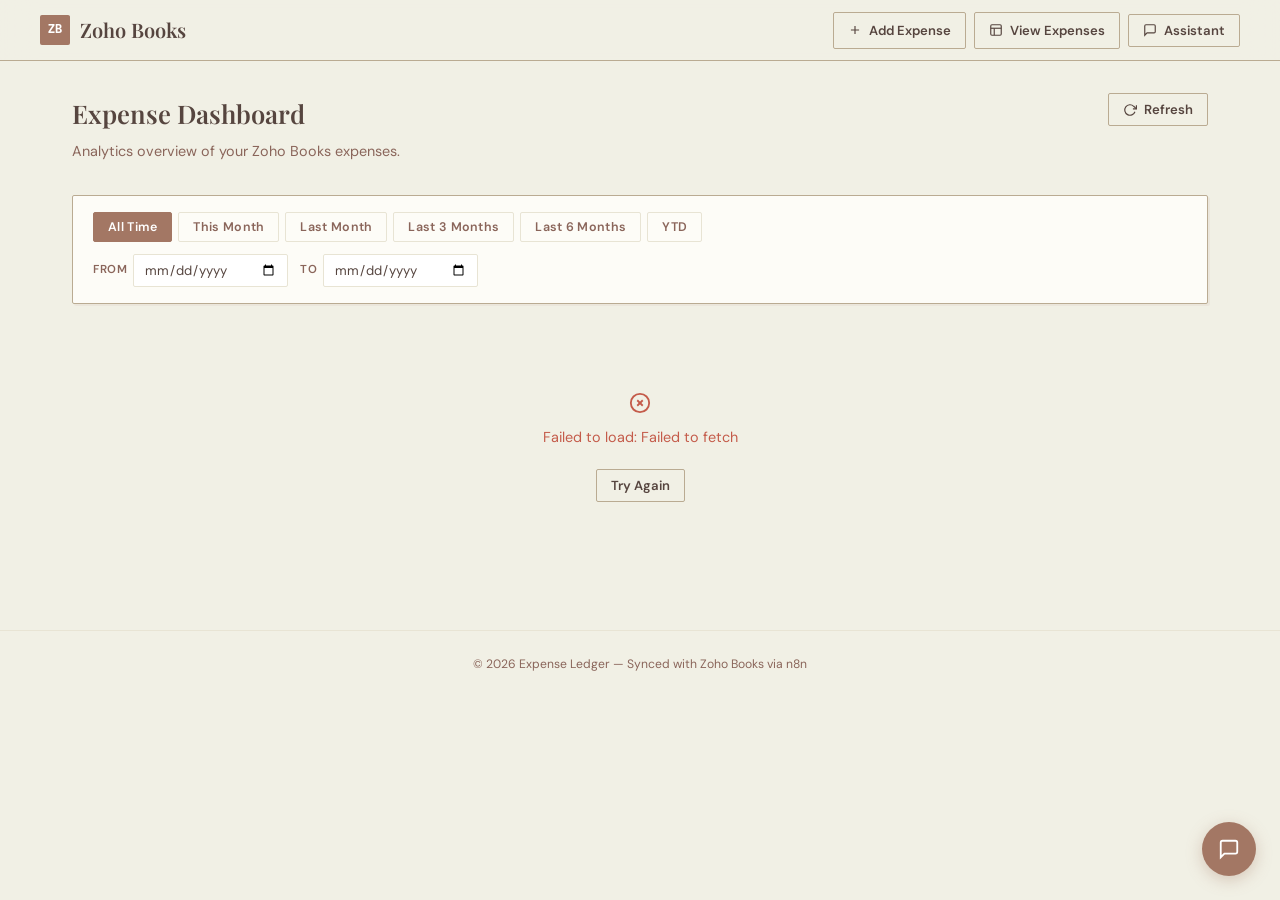
==== dashboard.html @ b3545085 "feat: implement interactive dashboard with expense analytics and custom date filtering" ====
<!DOCTYPE html>
<html lang="en">
<head>
    <meta charset="UTF-8">
    <meta name="viewport" content="width=device-width, initial-scale=1.0">
    <title>Zoho Books — Expense Dashboard</title>
    <meta name="description" content="Visual analytics dashboard for Zoho Books expenses — charts, trends, and category breakdowns.">
    <link rel="preconnect" href="https://fonts.googleapis.com">
    <link rel="preconnect" href="https://fonts.gstatic.com" crossorigin>
    <link href="https://fonts.googleapis.com/css2?family=DM+Sans:ital,opsz,wght@0,9..40,300..700;1,9..40,300..700&family=Playfair+Display:wght@400;500;600;700&display=swap" rel="stylesheet">
    <link rel="stylesheet" href="styles.css">
    <link rel="stylesheet" href="dashboard.css">
</head>
<body>

<!-- NAV -->
<nav class="nav">
    <div class="nav-inner" style="max-width:1200px;">
        <a href="index.html" class="nav-logo">
            <div class="nav-logo-icon">ZB</div>
            Zoho Books
        </a>
        <div class="nav-right">
            <a href="index.html" class="btn btn-outline btn-sm">
                <svg width="14" height="14" fill="none" stroke="currentColor" stroke-width="2" viewBox="0 0 24 24"><path d="M12 5v14M5 12h14"/></svg>
                Add Expense
            </a>
            <a href="expenses.html" class="btn btn-outline btn-sm">
                <svg width="14" height="14" fill="none" stroke="currentColor" stroke-width="2" viewBox="0 0 24 24"><rect x="3" y="3" width="18" height="18" rx="2" ry="2"/><line x1="3" y1="9" x2="21" y2="9"/><line x1="9" y1="21" x2="9" y2="9"/></svg>
                View Expenses
            </a>
            <button class="btn btn-outline btn-sm" onclick="toggleChat()">
                <svg width="14" height="14" fill="none" stroke="currentColor" stroke-width="2" viewBox="0 0 24 24"><path d="M21 15a2 2 0 01-2 2H7l-4 4V5a2 2 0 012-2h14a2 2 0 012 2z"/></svg>
                Assistant
            </button>
        </div>
    </div>
</nav>

<!-- MAIN -->
<main class="main-content main-wide">
    <div class="page-header" style="display:flex; justify-content:space-between; align-items:flex-start; flex-wrap:wrap; gap:1rem;">
        <div>
            <h1 class="page-title">Expense Dashboard</h1>
            <p class="page-desc">Analytics overview of your Zoho Books expenses.</p>
        </div>
        <div style="display:flex; gap:8px; align-items:center;">
            <button class="btn btn-outline btn-sm" id="dashRefreshBtn" onclick="loadDashboard()">
                <svg width="14" height="14" fill="none" stroke="currentColor" stroke-width="2" viewBox="0 0 24 24"><polyline points="23 4 23 10 17 10"/><path d="M20.49 15a9 9 0 11-2.12-9.36L23 10"/></svg>
                Refresh
            </button>
        </div>
    </div>

    <!-- Date Filter & Quick Presets -->
    <div class="dash-filter-bar" id="dashFilterBar">
        <div class="dash-filter-presets">
            <button class="dash-preset active" data-range="all" onclick="setPreset(this, 'all')">All Time</button>
            <button class="dash-preset" data-range="thisMonth" onclick="setPreset(this, 'thisMonth')">This Month</button>
            <button class="dash-preset" data-range="lastMonth" onclick="setPreset(this, 'lastMonth')">Last Month</button>
            <button class="dash-preset" data-range="last3" onclick="setPreset(this, 'last3')">Last 3 Months</button>
            <button class="dash-preset" data-range="last6" onclick="setPreset(this, 'last6')">Last 6 Months</button>
            <button class="dash-preset" data-range="ytd" onclick="setPreset(this, 'ytd')">YTD</button>
        </div>
        <div class="dash-filter-custom">
            <div class="filter-group">
                <label class="filter-label">From</label>
                <input type="date" id="dashFrom" class="filter-date" onchange="applyDashFilters()">
            </div>
            <div class="filter-group">
                <label class="filter-label">To</label>
                <input type="date" id="dashTo" class="filter-date" onchange="applyDashFilters()">
            </div>
        </div>
    </div>

    <!-- Loading State -->
    <div class="dash-loading" id="dashLoading">
        <svg width="28" height="28" fill="none" stroke="currentColor" stroke-width="2" viewBox="0 0 24 24" class="spin"><path d="M21 12a9 9 0 11-6.219-8.56"/></svg>
        <span>Loading expense data…</span>
    </div>

    <!-- Error State -->
    <div class="dash-error hidden" id="dashError">
        <svg width="22" height="22" fill="none" stroke="currentColor" stroke-width="2" viewBox="0 0 24 24"><circle cx="12" cy="12" r="10"/><line x1="15" y1="9" x2="9" y2="15"/><line x1="9" y1="9" x2="15" y2="15"/></svg>
        <span id="dashErrorMsg">Failed to load expense data.</span>
        <button class="btn btn-outline btn-sm" onclick="loadDashboard()" style="margin-top:8px;">Try Again</button>
    </div>

    <!-- Dashboard Content (hidden until data loads) -->
    <div class="dash-content hidden" id="dashContent">

        <!-- KPI Cards -->
        <div class="kpi-row" id="kpiRow">
            <div class="kpi-card">
                <div class="kpi-icon kpi-icon-total">
                    <svg width="20" height="20" fill="none" stroke="currentColor" stroke-width="2" viewBox="0 0 24 24"><path d="M12 1v22M5 8h14M5 16h14"/></svg>
                </div>
                <div class="kpi-body">
                    <div class="kpi-label">Total Spent</div>
                    <div class="kpi-value" id="kpiTotalSpent">—</div>
                </div>
            </div>
            <div class="kpi-card">
                <div class="kpi-icon kpi-icon-count">
                    <svg width="20" height="20" fill="none" stroke="currentColor" stroke-width="2" viewBox="0 0 24 24"><rect x="3" y="3" width="18" height="18" rx="2"/><line x1="3" y1="9" x2="21" y2="9"/><line x1="9" y1="21" x2="9" y2="9"/></svg>
                </div>
                <div class="kpi-body">
                    <div class="kpi-label">Transactions</div>
                    <div class="kpi-value" id="kpiCount">—</div>
                </div>
            </div>
            <div class="kpi-card">
                <div class="kpi-icon kpi-icon-avg">
                    <svg width="20" height="20" fill="none" stroke="currentColor" stroke-width="2" viewBox="0 0 24 24"><path d="M22 12h-4l-3 9L9 3l-3 9H2"/></svg>
                </div>
                <div class="kpi-body">
                    <div class="kpi-label">Avg / Transaction</div>
                    <div class="kpi-value" id="kpiAvg">—</div>
                </div>
            </div>
            <div class="kpi-card">
                <div class="kpi-icon kpi-icon-high">
                    <svg width="20" height="20" fill="none" stroke="currentColor" stroke-width="2" viewBox="0 0 24 24"><polyline points="23 6 13.5 15.5 8.5 10.5 1 18"/><polyline points="17 6 23 6 23 12"/></svg>
                </div>
                <div class="kpi-body">
                    <div class="kpi-label">Highest Single</div>
                    <div class="kpi-value" id="kpiHighest">—</div>
                </div>
            </div>
            <div class="kpi-card">
                <div class="kpi-icon kpi-icon-cat">
                    <svg width="20" height="20" fill="none" stroke="currentColor" stroke-width="2" viewBox="0 0 24 24"><circle cx="12" cy="12" r="10"/><path d="M12 2a10 10 0 0110 10"/></svg>
                </div>
                <div class="kpi-body">
                    <div class="kpi-label">Categories</div>
                    <div class="kpi-value" id="kpiCategories">—</div>
                </div>
            </div>
        </div>

        <!-- Chart Grid -->
        <div class="chart-grid">
            <!-- Category Pie Chart -->
            <div class="chart-card chart-card-pie" id="chartPieCard">
                <div class="chart-card-header">
                    <h2 class="chart-title">Spending by Category</h2>
                    <span class="chart-subtitle">Proportional split</span>
                </div>
                <div class="chart-body chart-body-pie">
                    <canvas id="chartPie" width="280" height="280"></canvas>
                    <div class="pie-legend" id="pieLegend"></div>
                </div>
            </div>

            <!-- Monthly Bar Chart -->
            <div class="chart-card chart-card-bar" id="chartBarCard">
                <div class="chart-card-header">
                    <h2 class="chart-title">Monthly Spending Trend</h2>
                    <span class="chart-subtitle">Aggregated by month</span>
                </div>
                <div class="chart-body">
                    <canvas id="chartBar"></canvas>
                </div>
            </div>

            <!-- Top 5 Categories -->
            <div class="chart-card chart-card-top5" id="chartTop5Card">
                <div class="chart-card-header">
                    <h2 class="chart-title">Top 5 Categories</h2>
                    <span class="chart-subtitle">Highest spenders</span>
                </div>
                <div class="chart-body">
                    <div class="top5-list" id="top5List"></div>
                </div>
            </div>

            <!-- Daily Spending Trend -->
            <div class="chart-card chart-card-daily" id="chartDailyCard">
                <div class="chart-card-header">
                    <h2 class="chart-title">Daily Spending</h2>
                    <span class="chart-subtitle">Day-by-day breakdown</span>
                </div>
                <div class="chart-body">
                    <canvas id="chartDaily"></canvas>
                </div>
            </div>

            <!-- Payment Method Breakdown -->
            <div class="chart-card chart-card-payment" id="chartPaymentCard">
                <div class="chart-card-header">
                    <h2 class="chart-title">Payment Methods</h2>
                    <span class="chart-subtitle">How you're paying</span>
                </div>
                <div class="chart-body chart-body-pie">
                    <canvas id="chartPayment" width="240" height="240"></canvas>
                    <div class="pie-legend" id="paymentLegend"></div>
                </div>
            </div>

            <!-- Recent Expenses -->
            <div class="chart-card chart-card-recent" id="chartRecentCard">
                <div class="chart-card-header">
                    <h2 class="chart-title">Recent Expenses</h2>
                    <span class="chart-subtitle">Latest transactions</span>
                </div>
                <div class="chart-body">
                    <div class="recent-list" id="recentList"></div>
                </div>
            </div>
        </div>

    </div>
</main>

<footer class="footer">
    &copy; 2026 Expense Ledger &mdash; Synced with Zoho Books via n8n
</footer>

<!-- CHAT TOGGLE -->
<button class="chat-toggle" id="chatToggle" onclick="toggleChat()" aria-label="Open AI Assistant">
    <svg id="chatIconOpen" width="22" height="22" fill="none" stroke="currentColor" stroke-width="2" viewBox="0 0 24 24"><path d="M21 15a2 2 0 01-2 2H7l-4 4V5a2 2 0 012-2h14a2 2 0 012 2z"/></svg>
    <svg id="chatIconClose" width="22" height="22" fill="none" stroke="currentColor" stroke-width="2" viewBox="0 0 24 24" style="display:none"><line x1="18" y1="6" x2="6" y2="18"/><line x1="6" y1="6" x2="18" y2="18"/></svg>
</button>

<!-- CHAT PANEL -->
<div class="chat-panel" id="chatPanel">
    <div class="chat-header">
        <div class="chat-header-avatar">
            <svg width="16" height="16" fill="none" stroke="currentColor" stroke-width="2" viewBox="0 0 24 24"><path d="M21 15a2 2 0 01-2 2H7l-4 4V5a2 2 0 012-2h14a2 2 0 012 2z"/></svg>
        </div>
        <div>
            <div class="chat-header-title">Financial Assistant</div>
            <div class="chat-header-status">Online</div>
        </div>
    </div>
    <div class="chat-messages" id="chatMessages">
        <div class="chat-msg bot">Hello! I'm your Zoho Books assistant. How can I help you today?</div>
    </div>
    <div class="chat-error" id="chatError"></div>
    <div class="chat-input-area">
        <textarea class="chat-input" id="chatInput" placeholder="Type a message..." rows="1"></textarea>
        <button class="chat-send" id="chatSend" onclick="sendChatMessage()" aria-label="Send">
            <svg width="15" height="15" fill="none" stroke="currentColor" stroke-width="2" viewBox="0 0 24 24"><line x1="22" y1="2" x2="11" y2="13"/><polygon points="22 2 15 22 11 13 2 9 22 2"/></svg>
        </button>
    </div>
</div>

<script src="config.js"></script>
<script src="chat.js"></script>
<script src="dashboard.js"></script>

</body>
</html>
---- styles.css ----
/* ===== DESIGN TOKENS: The Classic Ledger ===== */
:root {
    --background: #F1F0E5;
    --foreground: #56453F;
    --card: #FDFCF7;
    --popover: #FFFFFF;
    --primary: #A37764;
    --primary-hover: #8F6555;
    --primary-foreground: #FFFFFF;
    --muted: #E8E4D4;
    --muted-foreground: #8A655A;
    --border: #BAAB92;
    --ring: #A37764;
    --accent: #C4956E;
    --accent-light: #E8D5C4;
    --danger: #C45B4A;
    --success: #6A9A6E;
    --font-serif: 'Playfair Display', Georgia, serif;
    --font-sans: 'DM Sans', system-ui, sans-serif;
    --font-mono: 'Menlo', 'Consolas', monospace;
}

/* ===== RESET ===== */
*, *::before, *::after { box-sizing: border-box; margin: 0; padding: 0; }

body {
    font-family: var(--font-sans);
    background-color: var(--background);
    color: var(--foreground);
    line-height: 1.6;
    -webkit-font-smoothing: antialiased;
}

/* ===== SCROLLBAR ===== */
::-webkit-scrollbar { width: 6px; }
::-webkit-scrollbar-track { background: transparent; }
::-webkit-scrollbar-thumb { background: var(--border); border-radius: 3px; }

/* ===== NAV ===== */
.nav {
    position: sticky; top: 0; z-index: 100;
    background: rgba(241, 240, 229, 0.88);
    backdrop-filter: blur(16px);
    -webkit-backdrop-filter: blur(16px);
    border-bottom: 1px solid var(--border);
    padding: 0 2rem;
}
.nav-inner {
    max-width: 960px; margin: 0 auto;
    display: flex; align-items: center; justify-content: space-between; height: 60px;
}
.nav-logo {
    font-family: var(--font-serif); font-size: 1.25rem; font-weight: 600;
    color: var(--foreground); display: flex; align-items: center; gap: 10px; text-decoration: none;
}
.nav-logo-icon {
    width: 30px; height: 30px; background: var(--primary); border-radius: 2px;
    display: flex; align-items: center; justify-content: center;
    color: white; font-size: 0.75rem; font-weight: 700; font-family: var(--font-mono);
}
.nav-right { display: flex; align-items: center; gap: 8px; }

/* ===== BUTTONS ===== */
.btn {
    display: inline-flex; align-items: center; justify-content: center; gap: 7px;
    padding: 9px 18px; font-family: var(--font-sans); font-size: 0.85rem; font-weight: 600;
    border: none; border-radius: 2px; cursor: pointer; transition: all 0.2s ease; text-decoration: none;
}
.btn-primary { background: var(--primary); color: var(--primary-foreground); }
.btn-primary:hover { background: var(--primary-hover); }
.btn-outline { background: transparent; color: var(--foreground); border: 1px solid var(--border); }
.btn-outline:hover { background: var(--muted); }
.btn-danger-ghost { background: transparent; color: var(--danger); font-size: 0.78rem; padding: 4px 10px; }
.btn-danger-ghost:hover { background: #F8E0DC; }
.btn-sm { padding: 7px 14px; font-size: 0.82rem; }

/* ===== MAIN ===== */
.main-content { max-width: 960px; margin: 0 auto; padding: 2rem 2rem 4rem; }
.main-wide { max-width: 1200px; }
.page-header { margin-bottom: 2rem; }
.page-title {
    font-family: var(--font-serif); font-size: 1.6rem; font-weight: 600;
    color: var(--foreground); margin-bottom: 0.35rem;
}
.page-desc { font-size: 0.9rem; color: var(--muted-foreground); }

/* ===== FORM ===== */
.form-wrapper {
    background: var(--card); border: 1px solid var(--border); border-radius: 2px;
    padding: 1.75rem; box-shadow: 2px 2px 0px 0px rgba(163,119,100,0.08);
}
.expense-card {
    background: var(--popover); border: 1px solid var(--muted); border-radius: 2px;
    padding: 1.25rem; margin-bottom: 1rem; transition: border-color 0.2s ease;
}
.expense-card:hover { border-color: var(--border); }
.expense-header {
    display: flex; justify-content: space-between; align-items: center; margin-bottom: 0.85rem;
}
.expense-entry-label {
    font-size: 0.72rem; font-weight: 600; letter-spacing: 0.8px;
    text-transform: uppercase; color: var(--primary);
}
.expense-grid {
    display: grid; grid-template-columns: repeat(auto-fit, minmax(200px, 1fr)); gap: 0.85rem;
}
.form-group { display: flex; flex-direction: column; }
.form-group label {
    font-size: 0.76rem; font-weight: 600; color: var(--muted-foreground); margin-bottom: 5px;
}

input, select, textarea {
    font-family: var(--font-sans); padding: 9px 11px; border: 1px solid var(--muted);
    border-radius: 2px; font-size: 0.86rem; color: var(--foreground);
    background: var(--popover); transition: border-color 0.2s, box-shadow 0.2s; outline: none;
}
input:focus, select:focus, textarea:focus {
    border-color: var(--ring); box-shadow: 0 0 0 3px rgba(163, 119, 100, 0.12);
}
input[type="number"] { font-family: var(--font-mono); }
optgroup { font-weight: bold; color: var(--foreground); font-style: normal; background: var(--card); }
.hidden { display: none !important; }

.form-total-bar {
    display: flex; align-items: center; justify-content: space-between;
    margin-top: 1rem; padding: 12px 16px;
    background: linear-gradient(135deg, var(--muted), var(--accent-light));
    border-radius: 2px; border: 1px solid var(--border);
}
.form-total-label {
    font-size: 0.78rem; font-weight: 600; text-transform: uppercase;
    letter-spacing: 0.8px; color: var(--muted-foreground);
}
.form-total-value {
    font-family: var(--font-mono); font-size: 1.25rem; font-weight: 700;
    color: var(--foreground);
}

.form-actions {
    display: flex; align-items: center; justify-content: space-between;
    margin-top: 1.25rem; padding-top: 1.25rem; border-top: 1px solid var(--muted);
}

.message {
    margin-top: 1rem; padding: 10px 14px; border-radius: 2px;
    text-align: center; font-weight: 500; font-size: 0.86rem; display: none;
}
.success { background-color: #e0f0e1; color: var(--success); border: 1px solid #a3cfa6; }
.error { background-color: #F8E0DC; color: var(--danger); border: 1px solid #E0A09A; }

/* ===== CHAT TOGGLE ===== */
.chat-toggle {
    position: fixed; bottom: 24px; right: 24px;
    width: 54px; height: 54px; background: var(--primary); color: white;
    border: none; border-radius: 50%; cursor: pointer; z-index: 999;
    display: flex; align-items: center; justify-content: center;
    box-shadow: 0 4px 16px rgba(163,119,100, 0.35);
    transition: transform 0.25s ease, box-shadow 0.25s ease;
}
.chat-toggle:hover {
    transform: scale(1.08); box-shadow: 0 6px 24px rgba(163,119,100, 0.45);
}

/* ===== CHAT PANEL ===== */
.chat-panel {
    position: fixed; bottom: 92px; right: 24px;
    width: 380px; height: 500px;
    background: var(--card); border: 1px solid var(--border); border-radius: 4px;
    box-shadow: 0 12px 40px rgba(86, 69, 63, 0.18);
    z-index: 998; display: flex; flex-direction: column;
    opacity: 0; transform: translateY(12px) scale(0.96);
    pointer-events: none; transition: opacity 0.3s ease, transform 0.3s ease;
}
.chat-panel.visible {
    opacity: 1; transform: translateY(0) scale(1); pointer-events: all;
}
.chat-header {
    padding: 14px 18px; border-bottom: 1px solid var(--muted);
    display: flex; align-items: center; gap: 10px; flex-shrink: 0;
}
.chat-header-avatar {
    width: 34px; height: 34px; background: var(--primary); border-radius: 50%;
    display: flex; align-items: center; justify-content: center;
    color: white; font-size: 0.75rem; font-weight: 700;
}
.chat-header-title { font-family: var(--font-serif); font-size: 0.95rem; font-weight: 600; }
.chat-header-status {
    font-size: 0.7rem; color: var(--success);
    display: flex; align-items: center; gap: 4px;
}
.chat-header-status::before {
    content: ""; width: 6px; height: 6px; background: var(--success); border-radius: 50%;
}

.chat-messages {
    flex: 1; overflow-y: auto; padding: 14px 18px;
    display: flex; flex-direction: column; gap: 10px;
}
.chat-msg {
    max-width: 85%; padding: 9px 13px; font-size: 0.84rem; line-height: 1.5;
    animation: fadeInMsg 0.3s ease; word-wrap: break-word;
}
.chat-msg.bot {
    align-self: flex-start; background: var(--muted); color: var(--foreground);
    border-radius: 2px 12px 12px 12px;
}
.chat-msg.user {
    align-self: flex-end; background: var(--primary); color: var(--primary-foreground);
    border-radius: 12px 2px 12px 12px;
}
.chat-msg.typing {
    align-self: flex-start; background: var(--muted); padding: 12px 18px;
    border-radius: 2px 12px 12px 12px;
}
.typing-dots { display: flex; gap: 4px; }
.typing-dots span {
    width: 5px; height: 5px; background: var(--muted-foreground);
    border-radius: 50%; animation: typingBounce 1.4s infinite;
}
.typing-dots span:nth-child(2) { animation-delay: 0.15s; }
.typing-dots span:nth-child(3) { animation-delay: 0.3s; }

.chat-input-area {
    padding: 10px 14px; border-top: 1px solid var(--muted);
    display: flex; gap: 8px; align-items: flex-end; flex-shrink: 0;
}
.chat-input {
    flex: 1; padding: 9px 12px; border: 1px solid var(--muted); border-radius: 2px;
    font-family: var(--font-sans); font-size: 0.84rem; resize: none;
    min-height: 38px; max-height: 90px; background: var(--popover);
}
.chat-send {
    width: 38px; height: 38px; background: var(--primary); color: white;
    border: none; border-radius: 2px; cursor: pointer;
    display: flex; align-items: center; justify-content: center;
    transition: background 0.2s; flex-shrink: 0;
}
.chat-send:hover { background: var(--primary-hover); }
.chat-send:disabled { opacity: 0.5; cursor: not-allowed; }

.chat-error {
    font-size: 0.72rem; color: var(--danger); padding: 4px 18px 8px; display: none;
}

/* ===== SUMMARY CARDS ===== */
.summary-row {
    display: grid; grid-template-columns: repeat(3, 1fr); gap: 1rem; margin-bottom: 1.5rem;
}
.summary-card {
    background: var(--card); border: 1px solid var(--border); border-radius: 2px; padding: 1.1rem 1.25rem;
}
.summary-label { font-size: 0.72rem; font-weight: 600; text-transform: uppercase; letter-spacing: 0.5px; color: var(--muted-foreground); margin-bottom: 4px; }
.summary-value { font-family: var(--font-mono); font-size: 1.2rem; font-weight: 700; color: var(--foreground); }

/* ===== SEARCH ===== */
.table-search {
    width: 220px; padding: 7px 12px; font-size: 0.82rem;
}

/* ===== FILTER BAR ===== */
.filter-bar {
    display: flex; align-items: center; gap: 12px; flex-wrap: wrap;
    margin-bottom: 1.25rem; padding: 12px 16px;
    background: var(--card); border: 1px solid var(--border); border-radius: 2px;
}
.filter-group { display: flex; align-items: center; gap: 6px; }
.filter-label {
    font-size: 0.72rem; font-weight: 600; text-transform: uppercase;
    letter-spacing: 0.5px; color: var(--muted-foreground);
}
.filter-date {
    padding: 6px 10px; font-size: 0.82rem; width: 155px;
}
.filter-info {
    font-size: 0.78rem; color: var(--primary); font-weight: 500; margin-left: auto;
}

/* ===== SUMMARY HIGHLIGHT ===== */
.summary-card-highlight {
    border-color: var(--primary); border-width: 2px;
    background: linear-gradient(135deg, var(--card), var(--accent-light));
}

/* ===== TABLE ===== */
.table-wrapper {
    background: var(--card); border: 1px solid var(--border); border-radius: 2px;
    box-shadow: 2px 2px 0px 0px rgba(163,119,100,0.08); overflow-x: auto;
}
.expense-table {
    width: 100%; border-collapse: collapse; font-size: 0.84rem;
    table-layout: auto;
}
.expense-table thead {
    background: var(--muted); border-bottom: 1px solid var(--border);
}
.expense-table th {
    padding: 10px 14px; text-align: left; font-size: 0.72rem; font-weight: 600;
    text-transform: uppercase; letter-spacing: 0.5px; color: var(--muted-foreground);
    white-space: nowrap; user-select: none;
}
.th-sortable { cursor: pointer; }
.th-sortable:hover { color: var(--foreground); }
.th-right { text-align: right; padding-right: 20px !important; }
.sort-icon { font-size: 0.7rem; opacity: 0.6; }
.expense-table td {
    padding: 10px 14px; border-bottom: 1px solid var(--muted); color: var(--foreground);
    vertical-align: middle;
}
.expense-table tbody tr { transition: background 0.15s ease; }
.expense-table tbody tr:hover { background: rgba(163,119,100,0.04); }
.expense-table tbody tr:last-child td { border-bottom: none; }
.td-date { white-space: nowrap; font-family: var(--font-mono); font-size: 0.8rem; }
.td-desc { max-width: 200px; overflow: hidden; text-overflow: ellipsis; white-space: nowrap; }
.td-ref { font-family: var(--font-mono); font-size: 0.78rem; color: var(--muted-foreground); }
.td-amount { text-align: right; font-family: var(--font-mono); font-weight: 600; white-space: nowrap; padding-right: 20px !important; }
.td-subcat { font-weight: 500; white-space: nowrap; }
.td-notes { max-width: 220px; overflow: hidden; text-overflow: ellipsis; white-space: nowrap; color: var(--muted-foreground); font-size: 0.82rem; }

/* Category gradient badges */
.cat-badge {
    display: inline-block; padding: 3px 10px; font-size: 0.7rem; font-weight: 600;
    border-radius: 2px; white-space: nowrap; letter-spacing: 0.2px;
}
.cat-g1  { background: linear-gradient(135deg, #F3E7E0, #E8CFC4); color: #7A4F3F; }
.cat-g2  { background: linear-gradient(135deg, #DDE8D0, #C5D9B2); color: #3D5A2A; }
.cat-g3  { background: linear-gradient(135deg, #D4E4EE, #B5D1E4); color: #2B5A76; }
.cat-g4  { background: linear-gradient(135deg, #F5E6CC, #EBD3A8); color: #7A5C2E; }
.cat-g5  { background: linear-gradient(135deg, #E8D6E8, #D4B8D4); color: #6B3F6B; }
.cat-g6  { background: linear-gradient(135deg, #D0E8E4, #B2D9D2); color: #2A5A50; }
.cat-g7  { background: linear-gradient(135deg, #F5D5D5, #E8B8B8); color: #7A3333; }
.cat-g8  { background: linear-gradient(135deg, #E0E0D0, #CCC9B0); color: #5A5A3D; }
.cat-g9  { background: linear-gradient(135deg, #D6E0F0, #B8CCE4); color: #334466; }
.cat-g10 { background: linear-gradient(135deg, #F0E0D0, #E4CCB0); color: #6B4D2E; }

/* Loading / error / empty states */
.table-loading, .table-error, .table-empty {
    display: flex; flex-direction: column; align-items: center; justify-content: center;
    padding: 3rem 2rem; gap: 10px; color: var(--muted-foreground); font-size: 0.88rem;
}
.table-error { color: var(--danger); }

.table-footer {
    padding: 10px 14px; font-size: 0.75rem; color: var(--muted-foreground);
    border-top: 1px solid var(--muted); display: flex; align-items: center; gap: 8px;
}
.td-paid-via { font-size: 0.8rem; color: var(--muted-foreground); }

/* ===== FOOTER ===== */
.footer {
    padding: 1.5rem 2rem; text-align: center; font-size: 0.76rem;
    color: var(--muted-foreground); border-top: 1px solid var(--muted);
}

/* ===== ANIMATIONS ===== */
@keyframes fadeInMsg {
    from { opacity: 0; transform: translateY(5px); }
    to { opacity: 1; transform: translateY(0); }
}
@keyframes typingBounce {
    0%, 80%, 100% { transform: translateY(0); }
    40% { transform: translateY(-4px); }
}
@keyframes spin {
    from { transform: rotate(0deg); } to { transform: rotate(360deg); }
}
.spin { animation: spin 1s linear infinite; }

/* ===== RESPONSIVE ===== */
@media (max-width: 640px) {
    .main-content { padding: 1.25rem 1rem 3rem; }
    .nav { padding: 0 1rem; }
    .form-wrapper { padding: 1rem; }
    .chat-panel { width: calc(100% - 32px); right: 16px; bottom: 88px; }
    .summary-row { grid-template-columns: 1fr; }
    .table-wrapper { overflow-x: auto; }
    .expense-table { min-width: 700px; }
    .table-search { width: 100%; }
}
---- dashboard.css ----
/* ===== DASHBOARD — Expense Analytics ===== */

/* ---- Filter Bar ---- */
.dash-filter-bar {
    display: flex; flex-direction: column; gap: 12px;
    margin-bottom: 1.5rem; padding: 16px 20px;
    background: var(--card); border: 1px solid var(--border); border-radius: 2px;
    box-shadow: 2px 2px 0px 0px rgba(163,119,100,0.08);
}
.dash-filter-presets {
    display: flex; gap: 6px; flex-wrap: wrap;
}
.dash-preset {
    padding: 6px 14px; font-family: var(--font-sans); font-size: 0.78rem; font-weight: 600;
    background: transparent; color: var(--muted-foreground); border: 1px solid var(--muted);
    border-radius: 2px; cursor: pointer; transition: all 0.2s ease;
    letter-spacing: 0.3px;
}
.dash-preset:hover {
    background: var(--muted); color: var(--foreground); border-color: var(--border);
}
.dash-preset.active {
    background: var(--primary); color: var(--primary-foreground); border-color: var(--primary);
}
.dash-filter-custom {
    display: flex; gap: 12px; align-items: center; flex-wrap: wrap;
}

/* ---- Loading & Error ---- */
.dash-loading, .dash-error {
    display: flex; flex-direction: column; align-items: center; justify-content: center;
    padding: 4rem 2rem; gap: 12px; color: var(--muted-foreground); font-size: 0.9rem;
}
.dash-error { color: var(--danger); }

/* ---- KPI Cards ---- */
.kpi-row {
    display: grid; grid-template-columns: repeat(5, 1fr); gap: 1rem;
    margin-bottom: 1.5rem;
}
.kpi-card {
    background: var(--card); border: 1px solid var(--border); border-radius: 2px;
    padding: 1.1rem 1.25rem;
    display: flex; align-items: flex-start; gap: 14px;
    box-shadow: 2px 2px 0px 0px rgba(163,119,100,0.06);
    transition: transform 0.2s ease, box-shadow 0.2s ease;
    animation: kpiSlideIn 0.5s ease backwards;
}
.kpi-card:nth-child(1) { animation-delay: 0.05s; }
.kpi-card:nth-child(2) { animation-delay: 0.1s; }
.kpi-card:nth-child(3) { animation-delay: 0.15s; }
.kpi-card:nth-child(4) { animation-delay: 0.2s; }
.kpi-card:nth-child(5) { animation-delay: 0.25s; }
.kpi-card:hover {
    transform: translateY(-2px);
    box-shadow: 2px 4px 12px rgba(163,119,100,0.12);
}
.kpi-icon {
    width: 40px; height: 40px; border-radius: 2px;
    display: flex; align-items: center; justify-content: center; flex-shrink: 0;
}
.kpi-icon-total  { background: linear-gradient(135deg, #F3E7E0, #E8CFC4); color: #7A4F3F; }
.kpi-icon-count  { background: linear-gradient(135deg, #D4E4EE, #B5D1E4); color: #2B5A76; }
.kpi-icon-avg    { background: linear-gradient(135deg, #DDE8D0, #C5D9B2); color: #3D5A2A; }
.kpi-icon-high   { background: linear-gradient(135deg, #F5D5D5, #E8B8B8); color: #7A3333; }
.kpi-icon-cat    { background: linear-gradient(135deg, #E8D6E8, #D4B8D4); color: #6B3F6B; }
.kpi-body { flex: 1; min-width: 0; }
.kpi-label {
    font-size: 0.7rem; font-weight: 600; text-transform: uppercase;
    letter-spacing: 0.6px; color: var(--muted-foreground); margin-bottom: 4px;
}
.kpi-value {
    font-family: var(--font-mono); font-size: 1.15rem; font-weight: 700;
    color: var(--foreground); white-space: nowrap; overflow: hidden; text-overflow: ellipsis;
}

@keyframes kpiSlideIn {
    from { opacity: 0; transform: translateY(12px); }
    to   { opacity: 1; transform: translateY(0); }
}

/* ---- Chart Grid ---- */
.chart-grid {
    display: grid;
    grid-template-columns: 1fr 1fr;
    gap: 1.25rem;
}
.chart-card {
    background: var(--card); border: 1px solid var(--border); border-radius: 2px;
    box-shadow: 2px 2px 0px 0px rgba(163,119,100,0.06);
    overflow: hidden;
    animation: chartFadeIn 0.5s ease backwards;
}
.chart-card:nth-child(1) { animation-delay: 0.1s; }
.chart-card:nth-child(2) { animation-delay: 0.15s; }
.chart-card:nth-child(3) { animation-delay: 0.2s; }
.chart-card:nth-child(4) { animation-delay: 0.25s; }
.chart-card:nth-child(5) { animation-delay: 0.3s; }
.chart-card:nth-child(6) { animation-delay: 0.35s; }

@keyframes chartFadeIn {
    from { opacity: 0; transform: translateY(16px); }
    to   { opacity: 1; transform: translateY(0); }
}
.chart-card-header {
    padding: 16px 20px 0;
}
.chart-title {
    font-family: var(--font-serif); font-size: 1rem; font-weight: 600;
    color: var(--foreground); margin-bottom: 2px;
}
.chart-subtitle {
    font-size: 0.72rem; color: var(--muted-foreground); font-weight: 500;
}
.chart-body {
    padding: 16px 20px 20px;
}
.chart-body canvas {
    width: 100% !important;
    display: block;
}
.chart-body-pie {
    display: flex; align-items: center; gap: 20px;
    flex-wrap: wrap; justify-content: center;
}
.chart-body-pie canvas {
    width: auto !important;
    flex-shrink: 0;
}

/* ---- Pie Legend ---- */
.pie-legend {
    display: flex; flex-direction: column; gap: 6px;
    flex: 1; min-width: 140px;
}
.pie-legend-item {
    display: flex; align-items: center; gap: 8px; font-size: 0.78rem;
    color: var(--foreground);
}
.pie-legend-dot {
    width: 10px; height: 10px; border-radius: 1px; flex-shrink: 0;
}
.pie-legend-label {
    flex: 1; white-space: nowrap; overflow: hidden; text-overflow: ellipsis;
    font-weight: 500;
}
.pie-legend-value {
    font-family: var(--font-mono); font-weight: 600; font-size: 0.76rem;
    color: var(--muted-foreground); white-space: nowrap;
}

/* ---- Top 5 Horizontal Bars ---- */
.top5-list {
    display: flex; flex-direction: column; gap: 14px;
}
.top5-item {
    display: flex; flex-direction: column; gap: 5px;
}
.top5-header {
    display: flex; justify-content: space-between; align-items: baseline;
    font-size: 0.82rem;
}
.top5-name {
    font-weight: 600; color: var(--foreground);
    white-space: nowrap; overflow: hidden; text-overflow: ellipsis; max-width: 60%;
}
.top5-amount {
    font-family: var(--font-mono); font-weight: 600; font-size: 0.8rem;
    color: var(--muted-foreground);
}
.top5-bar-track {
    width: 100%; height: 8px; background: var(--muted); border-radius: 1px;
    overflow: hidden;
}
.top5-bar-fill {
    height: 100%; border-radius: 1px;
    transition: width 0.8s cubic-bezier(0.25, 0.46, 0.45, 0.94);
}

/* Top 5 bar colors */
.top5-item:nth-child(1) .top5-bar-fill { background: linear-gradient(90deg, #A37764, #C4956E); }
.top5-item:nth-child(2) .top5-bar-fill { background: linear-gradient(90deg, #6A9A6E, #8FBF8A); }
.top5-item:nth-child(3) .top5-bar-fill { background: linear-gradient(90deg, #2B5A76, #5A9ABF); }
.top5-item:nth-child(4) .top5-bar-fill { background: linear-gradient(90deg, #7A5C2E, #BFA162); }
.top5-item:nth-child(5) .top5-bar-fill { background: linear-gradient(90deg, #6B3F6B, #A673A6); }

/* ---- Recent Expenses List ---- */
.recent-list {
    display: flex; flex-direction: column; gap: 0;
}
.recent-item {
    display: flex; align-items: center; gap: 12px;
    padding: 10px 0; border-bottom: 1px solid var(--muted);
    transition: background 0.15s ease;
}
.recent-item:last-child { border-bottom: none; }
.recent-item:hover { background: rgba(163,119,100,0.03); margin: 0 -20px; padding: 10px 20px; }
.recent-dot {
    width: 8px; height: 8px; border-radius: 50%; flex-shrink: 0;
}
.recent-info { flex: 1; min-width: 0; }
.recent-cat {
    font-size: 0.82rem; font-weight: 600; color: var(--foreground);
    white-space: nowrap; overflow: hidden; text-overflow: ellipsis;
}
.recent-date {
    font-size: 0.7rem; color: var(--muted-foreground); font-family: var(--font-mono);
}
.recent-amount {
    font-family: var(--font-mono); font-weight: 700; font-size: 0.85rem;
    color: var(--foreground); white-space: nowrap;
}

/* ---- Tooltip ---- */
.dash-tooltip {
    position: fixed; z-index: 9999;
    background: var(--foreground); color: var(--card);
    padding: 6px 12px; border-radius: 2px;
    font-family: var(--font-sans); font-size: 0.76rem; font-weight: 600;
    pointer-events: none;
    opacity: 0; transition: opacity 0.15s ease;
    box-shadow: 0 4px 12px rgba(0,0,0,0.2);
    white-space: nowrap;
}
.dash-tooltip.visible { opacity: 1; }

/* ---- Responsive ---- */
@media (max-width: 1100px) {
    .kpi-row { grid-template-columns: repeat(3, 1fr); }
}
@media (max-width: 860px) {
    .chart-grid { grid-template-columns: 1fr; }
    .kpi-row { grid-template-columns: repeat(2, 1fr); }
}
@media (max-width: 640px) {
    .kpi-row { grid-template-columns: 1fr; }
    .dash-filter-presets { gap: 4px; }
    .dash-preset { padding: 5px 10px; font-size: 0.72rem; }
    .chart-body-pie { flex-direction: column; }
    .chart-body-pie canvas { width: 220px !important; height: 220px !important; }
    .kpi-value { font-size: 1rem; }
}
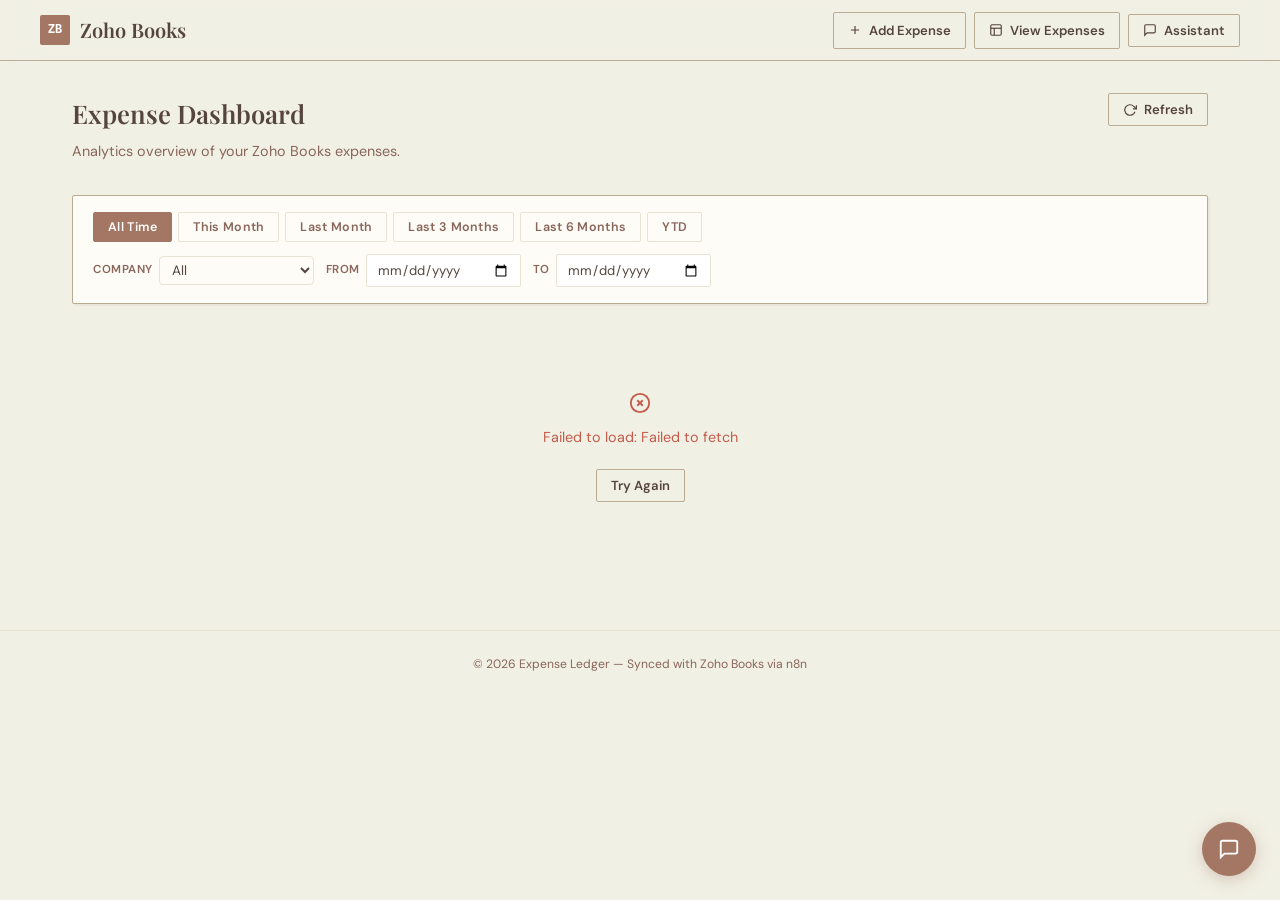
==== commit 861e9ea9: "feat: add company tracking support and implement categorized expense groupings with a new company br" ====
--- a/dashboard.html
+++ b/dashboard.html
@@ -64,6 +64,17 @@
         </div>
         <div class="dash-filter-custom">
             <div class="filter-group">
+                <label class="filter-label">Company</label>
+                <select id="dashCompany" class="filter-date" onchange="applyDashFilters()" style="padding: 4px 8px; border: 1px solid #E8E4D4; border-radius: 4px; font-family: inherit; font-size: 0.85rem; color: #56453F; background: #FDFCF7;">
+                    <option value="">All</option>
+                    <option value="ECBC">ECBC</option>
+                    <option value="2024">2024</option>
+                    <option value="MINING">MINING</option>
+                    <option value="LAYOUT">LAYOUT</option>
+                    <option value="ATC">ATC</option>
+                </select>
+            </div>
+            <div class="filter-group">
                 <label class="filter-label">From</label>
                 <input type="date" id="dashFrom" class="filter-date" onchange="applyDashFilters()">
             </div>
@@ -206,6 +217,17 @@
                 </div>
                 <div class="chart-body">
                     <div class="recent-list" id="recentList"></div>
+                </div>
+            </div>
+
+            <!-- Company Spend Breakdown -->
+            <div class="chart-card chart-card-company" id="chartCompanyCard" style="grid-column: 1 / -1;">
+                <div class="chart-card-header">
+                    <h2 class="chart-title">Company Breakdown</h2>
+                    <span class="chart-subtitle">Expenses per company</span>
+                </div>
+                <div class="chart-body">
+                    <canvas id="chartCompany"></canvas>
                 </div>
             </div>
         </div>
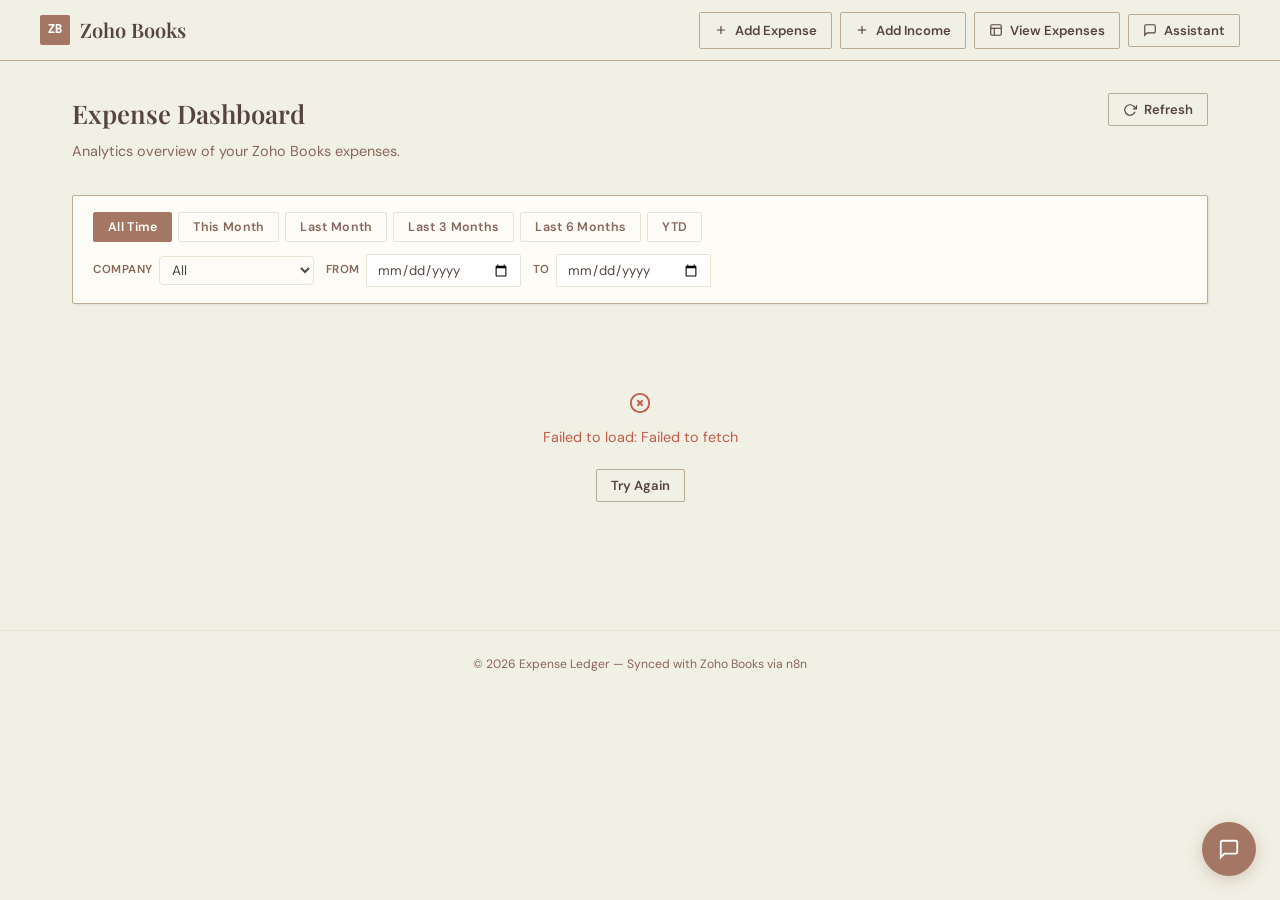
==== commit 6601c4d0: "feat: Add Income module, company analytics, responsive layout and cache busting" ====
--- a/dashboard.html
+++ b/dashboard.html
@@ -8,8 +8,8 @@
     <link rel="preconnect" href="https://fonts.googleapis.com">
     <link rel="preconnect" href="https://fonts.gstatic.com" crossorigin>
     <link href="https://fonts.googleapis.com/css2?family=DM+Sans:ital,opsz,wght@0,9..40,300..700;1,9..40,300..700&family=Playfair+Display:wght@400;500;600;700&display=swap" rel="stylesheet">
-    <link rel="stylesheet" href="styles.css">
-    <link rel="stylesheet" href="dashboard.css">
+    <link rel="stylesheet" href="css/styles.css?v=2">
+    <link rel="stylesheet" href="css/dashboard.css?v=2">
 </head>
 <body>
 
@@ -21,15 +21,19 @@
             Zoho Books
         </a>
         <div class="nav-right">
-            <a href="index.html" class="btn btn-outline btn-sm">
+            <a href="index.html" class="btn btn-outline btn-sm" title="Add Expense">
                 <svg width="14" height="14" fill="none" stroke="currentColor" stroke-width="2" viewBox="0 0 24 24"><path d="M12 5v14M5 12h14"/></svg>
                 Add Expense
             </a>
-            <a href="expenses.html" class="btn btn-outline btn-sm">
+            <a href="income.html" class="btn btn-outline btn-sm" title="Add Income">
+                <svg width="14" height="14" fill="none" stroke="currentColor" stroke-width="2" viewBox="0 0 24 24"><line x1="12" y1="5" x2="12" y2="19"/><line x1="5" y1="12" x2="19" y2="12"/></svg>
+                Add Income
+            </a>
+            <a href="expenses.html" class="btn btn-outline btn-sm" title="View Expenses">
                 <svg width="14" height="14" fill="none" stroke="currentColor" stroke-width="2" viewBox="0 0 24 24"><rect x="3" y="3" width="18" height="18" rx="2" ry="2"/><line x1="3" y1="9" x2="21" y2="9"/><line x1="9" y1="21" x2="9" y2="9"/></svg>
                 View Expenses
             </a>
-            <button class="btn btn-outline btn-sm" onclick="toggleChat()">
+            <button class="btn btn-outline btn-sm" onclick="toggleChat()" title="AI Assistant">
                 <svg width="14" height="14" fill="none" stroke="currentColor" stroke-width="2" viewBox="0 0 24 24"><path d="M21 15a2 2 0 01-2 2H7l-4 4V5a2 2 0 012-2h14a2 2 0 012 2z"/></svg>
                 Assistant
             </button>
@@ -104,12 +108,30 @@
         <!-- KPI Cards -->
         <div class="kpi-row" id="kpiRow">
             <div class="kpi-card">
+                <div class="kpi-icon" style="background: linear-gradient(135deg, #DDE8D0, #C5D9B2); color: #3D5A2A;">
+                    <svg width="20" height="20" fill="none" stroke="currentColor" stroke-width="2" viewBox="0 0 24 24"><path d="M12 5v14M5 12h14"/></svg>
+                </div>
+                <div class="kpi-body">
+                    <div class="kpi-label">Total Inflow (Income)</div>
+                    <div class="kpi-value" id="kpiTotalIncome">—</div>
+                </div>
+            </div>
+            <div class="kpi-card">
                 <div class="kpi-icon kpi-icon-total">
                     <svg width="20" height="20" fill="none" stroke="currentColor" stroke-width="2" viewBox="0 0 24 24"><path d="M12 1v22M5 8h14M5 16h14"/></svg>
                 </div>
                 <div class="kpi-body">
-                    <div class="kpi-label">Total Spent</div>
+                    <div class="kpi-label">Total Outflow (Expenses)</div>
                     <div class="kpi-value" id="kpiTotalSpent">—</div>
+                </div>
+            </div>
+            <div class="kpi-card" id="kpiNetCard">
+                <div class="kpi-icon" id="kpiNetIcon" style="background: linear-gradient(135deg, #D4E4EE, #B5D1E4); color: #2B5A76;">
+                    <svg width="20" height="20" fill="none" stroke="currentColor" stroke-width="2" viewBox="0 0 24 24"><rect x="3" y="11" width="18" height="11" rx="2" ry="2"/><path d="M7 11V7a5 5 0 0 1 10 0v4"/></svg>
+                </div>
+                <div class="kpi-body">
+                    <div class="kpi-label">Net Balance</div>
+                    <div class="kpi-value" id="kpiNetBalance">—</div>
                 </div>
             </div>
             <div class="kpi-card">
@@ -122,30 +144,12 @@
                 </div>
             </div>
             <div class="kpi-card">
-                <div class="kpi-icon kpi-icon-avg">
-                    <svg width="20" height="20" fill="none" stroke="currentColor" stroke-width="2" viewBox="0 0 24 24"><path d="M22 12h-4l-3 9L9 3l-3 9H2"/></svg>
-                </div>
-                <div class="kpi-body">
-                    <div class="kpi-label">Avg / Transaction</div>
-                    <div class="kpi-value" id="kpiAvg">—</div>
-                </div>
-            </div>
-            <div class="kpi-card">
                 <div class="kpi-icon kpi-icon-high">
-                    <svg width="20" height="20" fill="none" stroke="currentColor" stroke-width="2" viewBox="0 0 24 24"><polyline points="23 6 13.5 15.5 8.5 10.5 1 18"/><polyline points="17 6 23 6 23 12"/></svg>
-                </div>
-                <div class="kpi-body">
-                    <div class="kpi-label">Highest Single</div>
-                    <div class="kpi-value" id="kpiHighest">—</div>
-                </div>
-            </div>
-            <div class="kpi-card">
-                <div class="kpi-icon kpi-icon-cat">
                     <svg width="20" height="20" fill="none" stroke="currentColor" stroke-width="2" viewBox="0 0 24 24"><circle cx="12" cy="12" r="10"/><path d="M12 2a10 10 0 0110 10"/></svg>
                 </div>
                 <div class="kpi-body">
-                    <div class="kpi-label">Categories</div>
-                    <div class="kpi-value" id="kpiCategories">—</div>
+                    <div class="kpi-label">Active Companies</div>
+                    <div class="kpi-value" id="kpiCompaniesActive">—</div>
                 </div>
             </div>
         </div>
@@ -164,7 +168,19 @@
                 </div>
             </div>
 
-            <!-- Monthly Bar Chart -->
+            <!-- Income by Company Pie Chart -->
+            <div class="chart-card chart-card-pie" id="chartIncomeCompanyCard">
+                <div class="chart-card-header">
+                    <h2 class="chart-title">Income by Company</h2>
+                    <span class="chart-subtitle">Revenue per company breakdown</span>
+                </div>
+                <div class="chart-body chart-body-pie">
+                    <canvas id="chartIncomeCompany" width="240" height="240"></canvas>
+                    <div class="pie-legend" id="incomeCompanyLegend"></div>
+                </div>
+            </div>
+
+            <!-- Monthly Spending Trend -->
             <div class="chart-card chart-card-bar" id="chartBarCard">
                 <div class="chart-card-header">
                     <h2 class="chart-title">Monthly Spending Trend</h2>
@@ -172,6 +188,17 @@
                 </div>
                 <div class="chart-body">
                     <canvas id="chartBar"></canvas>
+                </div>
+            </div>
+
+            <!-- Monthly Cash Flow Bar Chart -->
+            <div class="chart-card chart-card-bar" id="chartCashFlowCard">
+                <div class="chart-card-header">
+                    <h2 class="chart-title">Monthly Cash Flow</h2>
+                    <span class="chart-subtitle">Inflow (Income) vs Outflow (Expenses)</span>
+                </div>
+                <div class="chart-body">
+                    <canvas id="chartCashFlow"></canvas>
                 </div>
             </div>
 
@@ -220,11 +247,11 @@
                 </div>
             </div>
 
-            <!-- Company Spend Breakdown -->
+            <!-- Company Income vs Expenses Breakdown -->
             <div class="chart-card chart-card-company" id="chartCompanyCard" style="grid-column: 1 / -1;">
                 <div class="chart-card-header">
                     <h2 class="chart-title">Company Breakdown</h2>
-                    <span class="chart-subtitle">Expenses per company</span>
+                    <span class="chart-subtitle">Income vs Expenses per company</span>
                 </div>
                 <div class="chart-body">
                     <canvas id="chartCompany"></canvas>
@@ -268,9 +295,9 @@
     </div>
 </div>
 
-<script src="config.js"></script>
-<script src="chat.js"></script>
-<script src="dashboard.js"></script>
+<script src="js/config.js?v=2"></script>
+<script src="js/chat.js?v=2"></script>
+<script src="js/dashboard.js?v=2"></script>
 
 </body>
 </html>
--- a/css/styles.css
+++ b/css/styles.css
@@ -0,0 +1,435 @@
+/* ===== DESIGN TOKENS: The Classic Ledger ===== */
+:root {
+    --background: #F1F0E5;
+    --foreground: #56453F;
+    --card: #FDFCF7;
+    --popover: #FFFFFF;
+    --primary: #A37764;
+    --primary-hover: #8F6555;
+    --primary-foreground: #FFFFFF;
+    --muted: #E8E4D4;
+    --muted-foreground: #8A655A;
+    --border: #BAAB92;
+    --ring: #A37764;
+    --accent: #C4956E;
+    --accent-light: #E8D5C4;
+    --danger: #C45B4A;
+    --success: #6A9A6E;
+    --font-serif: 'Playfair Display', Georgia, serif;
+    --font-sans: 'DM Sans', system-ui, sans-serif;
+    --font-mono: 'Menlo', 'Consolas', monospace;
+}
+
+/* ===== RESET ===== */
+*, *::before, *::after { box-sizing: border-box; margin: 0; padding: 0; }
+
+body {
+    font-family: var(--font-sans);
+    background-color: var(--background);
+    color: var(--foreground);
+    line-height: 1.6;
+    -webkit-font-smoothing: antialiased;
+}
+
+/* ===== SCROLLBAR ===== */
+::-webkit-scrollbar { width: 6px; }
+::-webkit-scrollbar-track { background: transparent; }
+::-webkit-scrollbar-thumb { background: var(--border); border-radius: 3px; }
+
+/* ===== NAV ===== */
+.nav {
+    position: sticky; top: 0; z-index: 100;
+    background: rgba(241, 240, 229, 0.88);
+    backdrop-filter: blur(16px);
+    -webkit-backdrop-filter: blur(16px);
+    border-bottom: 1px solid var(--border);
+    padding: 0 2rem;
+}
+.nav-inner {
+    max-width: 960px; margin: 0 auto;
+    display: flex; align-items: center; justify-content: space-between; height: 60px;
+}
+.nav-logo {
+    font-family: var(--font-serif); font-size: 1.25rem; font-weight: 600;
+    color: var(--foreground); display: flex; align-items: center; gap: 10px; text-decoration: none;
+}
+.nav-logo-icon {
+    width: 30px; height: 30px; background: var(--primary); border-radius: 2px;
+    display: flex; align-items: center; justify-content: center;
+    color: white; font-size: 0.75rem; font-weight: 700; font-family: var(--font-mono);
+}
+.nav-right { display: flex; align-items: center; gap: 8px; }
+
+/* ===== BUTTONS ===== */
+.btn {
+    display: inline-flex; align-items: center; justify-content: center; gap: 7px;
+    padding: 9px 18px; font-family: var(--font-sans); font-size: 0.85rem; font-weight: 600;
+    border: none; border-radius: 2px; cursor: pointer; transition: all 0.2s ease; text-decoration: none;
+}
+.btn-primary { background: var(--primary); color: var(--primary-foreground); }
+.btn-primary:hover { background: var(--primary-hover); }
+.btn-outline { background: transparent; color: var(--foreground); border: 1px solid var(--border); }
+.btn-outline:hover { background: var(--muted); }
+.btn-danger-ghost { background: transparent; color: var(--danger); font-size: 0.78rem; padding: 4px 10px; }
+.btn-danger-ghost:hover { background: #F8E0DC; }
+.btn-sm { padding: 7px 14px; font-size: 0.82rem; }
+
+/* ===== MAIN ===== */
+.main-content { max-width: 960px; margin: 0 auto; padding: 2rem 2rem 4rem; }
+.main-wide { max-width: 1200px; }
+.page-header { margin-bottom: 2rem; }
+.page-title {
+    font-family: var(--font-serif); font-size: 1.6rem; font-weight: 600;
+    color: var(--foreground); margin-bottom: 0.35rem;
+}
+.page-desc { font-size: 0.9rem; color: var(--muted-foreground); }
+
+/* ===== FORM ===== */
+.form-wrapper {
+    background: var(--card); border: 1px solid var(--border); border-radius: 2px;
+    padding: 1.75rem; box-shadow: 2px 2px 0px 0px rgba(163,119,100,0.08);
+}
+.expense-card {
+    background: var(--popover); border: 1px solid var(--muted); border-radius: 2px;
+    padding: 1.25rem; margin-bottom: 1rem; transition: border-color 0.2s ease;
+}
+.expense-card:hover { border-color: var(--border); }
+.expense-header {
+    display: flex; justify-content: space-between; align-items: center; margin-bottom: 0.85rem;
+}
+.expense-entry-label {
+    font-size: 0.72rem; font-weight: 600; letter-spacing: 0.8px;
+    text-transform: uppercase; color: var(--primary);
+}
+.expense-grid {
+    display: grid; grid-template-columns: repeat(auto-fit, minmax(200px, 1fr)); gap: 0.85rem;
+}
+.form-group { display: flex; flex-direction: column; }
+.form-group label {
+    font-size: 0.76rem; font-weight: 600; color: var(--muted-foreground); margin-bottom: 5px;
+}
+
+input, select, textarea {
+    font-family: var(--font-sans); padding: 9px 11px; border: 1px solid var(--muted);
+    border-radius: 2px; font-size: 0.86rem; color: var(--foreground);
+    background: var(--popover); transition: border-color 0.2s, box-shadow 0.2s; outline: none;
+}
+input:focus, select:focus, textarea:focus {
+    border-color: var(--ring); box-shadow: 0 0 0 3px rgba(163, 119, 100, 0.12);
+}
+input[type="number"] { font-family: var(--font-mono); }
+optgroup { font-weight: bold; color: var(--foreground); font-style: normal; background: var(--card); }
+.hidden { display: none !important; }
+
+.form-total-bar {
+    display: flex; align-items: center; justify-content: space-between;
+    margin-top: 1rem; padding: 12px 16px;
+    background: linear-gradient(135deg, var(--muted), var(--accent-light));
+    border-radius: 2px; border: 1px solid var(--border);
+}
+.form-total-label {
+    font-size: 0.78rem; font-weight: 600; text-transform: uppercase;
+    letter-spacing: 0.8px; color: var(--muted-foreground);
+}
+.form-total-value {
+    font-family: var(--font-mono); font-size: 1.25rem; font-weight: 700;
+    color: var(--foreground);
+}
+
+.form-actions {
+    display: flex; align-items: center; justify-content: space-between;
+    margin-top: 1.25rem; padding-top: 1.25rem; border-top: 1px solid var(--muted);
+}
+
+.message {
+    margin-top: 1rem; padding: 10px 14px; border-radius: 2px;
+    text-align: center; font-weight: 500; font-size: 0.86rem; display: none;
+}
+.success { background-color: #e0f0e1; color: var(--success); border: 1px solid #a3cfa6; }
+.error { background-color: #F8E0DC; color: var(--danger); border: 1px solid #E0A09A; }
+
+/* ===== CHAT TOGGLE ===== */
+.chat-toggle {
+    position: fixed; bottom: 24px; right: 24px;
+    width: 54px; height: 54px; background: var(--primary); color: white;
+    border: none; border-radius: 50%; cursor: pointer; z-index: 999;
+    display: flex; align-items: center; justify-content: center;
+    box-shadow: 0 4px 16px rgba(163,119,100, 0.35);
+    transition: transform 0.25s ease, box-shadow 0.25s ease;
+}
+.chat-toggle:hover {
+    transform: scale(1.08); box-shadow: 0 6px 24px rgba(163,119,100, 0.45);
+}
+
+/* ===== CHAT PANEL ===== */
+.chat-panel {
+    position: fixed; bottom: 92px; right: 24px;
+    width: 380px; height: 500px;
+    background: var(--card); border: 1px solid var(--border); border-radius: 4px;
+    box-shadow: 0 12px 40px rgba(86, 69, 63, 0.18);
+    z-index: 998; display: flex; flex-direction: column;
+    opacity: 0; transform: translateY(12px) scale(0.96);
+    pointer-events: none; transition: opacity 0.3s ease, transform 0.3s ease;
+}
+.chat-panel.visible {
+    opacity: 1; transform: translateY(0) scale(1); pointer-events: all;
+}
+.chat-header {
+    padding: 14px 18px; border-bottom: 1px solid var(--muted);
+    display: flex; align-items: center; gap: 10px; flex-shrink: 0;
+}
+.chat-header-avatar {
+    width: 34px; height: 34px; background: var(--primary); border-radius: 50%;
+    display: flex; align-items: center; justify-content: center;
+    color: white; font-size: 0.75rem; font-weight: 700;
+}
+.chat-header-title { font-family: var(--font-serif); font-size: 0.95rem; font-weight: 600; }
+.chat-header-status {
+    font-size: 0.7rem; color: var(--success);
+    display: flex; align-items: center; gap: 4px;
+}
+.chat-header-status::before {
+    content: ""; width: 6px; height: 6px; background: var(--success); border-radius: 50%;
+}
+
+.chat-messages {
+    flex: 1; overflow-y: auto; padding: 14px 18px;
+    display: flex; flex-direction: column; gap: 10px;
+}
+.chat-msg {
+    max-width: 85%; padding: 9px 13px; font-size: 0.84rem; line-height: 1.5;
+    animation: fadeInMsg 0.3s ease; word-wrap: break-word;
+}
+.chat-msg.bot {
+    align-self: flex-start; background: var(--muted); color: var(--foreground);
+    border-radius: 2px 12px 12px 12px;
+}
+.chat-msg.user {
+    align-self: flex-end; background: var(--primary); color: var(--primary-foreground);
+    border-radius: 12px 2px 12px 12px;
+}
+.chat-msg.typing {
+    align-self: flex-start; background: var(--muted); padding: 12px 18px;
+    border-radius: 2px 12px 12px 12px;
+}
+.typing-dots { display: flex; gap: 4px; }
+.typing-dots span {
+    width: 5px; height: 5px; background: var(--muted-foreground);
+    border-radius: 50%; animation: typingBounce 1.4s infinite;
+}
+.typing-dots span:nth-child(2) { animation-delay: 0.15s; }
+.typing-dots span:nth-child(3) { animation-delay: 0.3s; }
+
+.chat-input-area {
+    padding: 10px 14px; border-top: 1px solid var(--muted);
+    display: flex; gap: 8px; align-items: flex-end; flex-shrink: 0;
+}
+.chat-input {
+    flex: 1; padding: 9px 12px; border: 1px solid var(--muted); border-radius: 2px;
+    font-family: var(--font-sans); font-size: 0.84rem; resize: none;
+    min-height: 38px; max-height: 90px; background: var(--popover);
+}
+.chat-send {
+    width: 38px; height: 38px; background: var(--primary); color: white;
+    border: none; border-radius: 2px; cursor: pointer;
+    display: flex; align-items: center; justify-content: center;
+    transition: background 0.2s; flex-shrink: 0;
+}
+.chat-send:hover { background: var(--primary-hover); }
+.chat-send:disabled { opacity: 0.5; cursor: not-allowed; }
+
+.chat-error {
+    font-size: 0.72rem; color: var(--danger); padding: 4px 18px 8px; display: none;
+}
+
+/* ===== SUMMARY CARDS ===== */
+.summary-row {
+    display: grid; grid-template-columns: repeat(3, 1fr); gap: 1rem; margin-bottom: 1.5rem;
+}
+.summary-card {
+    background: var(--card); border: 1px solid var(--border); border-radius: 2px; padding: 1.1rem 1.25rem;
+}
+.summary-label { font-size: 0.72rem; font-weight: 600; text-transform: uppercase; letter-spacing: 0.5px; color: var(--muted-foreground); margin-bottom: 4px; }
+.summary-value { font-family: var(--font-mono); font-size: 1.2rem; font-weight: 700; color: var(--foreground); }
+
+/* ===== SEARCH ===== */
+.table-search {
+    width: 220px; padding: 7px 12px; font-size: 0.82rem;
+}
+
+/* ===== FILTER BAR ===== */
+.filter-bar {
+    display: flex; align-items: center; gap: 12px; flex-wrap: wrap;
+    margin-bottom: 1.25rem; padding: 12px 16px;
+    background: var(--card); border: 1px solid var(--border); border-radius: 2px;
+}
+.filter-group { display: flex; align-items: center; gap: 6px; }
+.filter-label {
+    font-size: 0.72rem; font-weight: 600; text-transform: uppercase;
+    letter-spacing: 0.5px; color: var(--muted-foreground);
+}
+.filter-date {
+    padding: 6px 10px; font-size: 0.82rem; width: 155px;
+}
+.filter-info {
+    font-size: 0.78rem; color: var(--primary); font-weight: 500; margin-left: auto;
+}
+
+/* ===== SUMMARY HIGHLIGHT ===== */
+.summary-card-highlight {
+    border-color: var(--primary); border-width: 2px;
+    background: linear-gradient(135deg, var(--card), var(--accent-light));
+}
+
+/* ===== TABLE ===== */
+.table-wrapper {
+    background: var(--card); border: 1px solid var(--border); border-radius: 2px;
+    box-shadow: 2px 2px 0px 0px rgba(163,119,100,0.08); overflow-x: auto;
+}
+.expense-table {
+    width: 100%; border-collapse: collapse; font-size: 0.84rem;
+    table-layout: auto;
+}
+.expense-table thead {
+    background: var(--muted); border-bottom: 1px solid var(--border);
+}
+.expense-table th {
+    padding: 10px 14px; text-align: left; font-size: 0.72rem; font-weight: 600;
+    text-transform: uppercase; letter-spacing: 0.5px; color: var(--muted-foreground);
+    white-space: nowrap; user-select: none;
+}
+.th-sortable { cursor: pointer; }
+.th-sortable:hover { color: var(--foreground); }
+.th-right { text-align: right; padding-right: 20px !important; }
+.sort-icon { font-size: 0.7rem; opacity: 0.6; }
+.expense-table td {
+    padding: 10px 14px; border-bottom: 1px solid var(--muted); color: var(--foreground);
+    vertical-align: middle;
+}
+.expense-table tbody tr { transition: background 0.15s ease; }
+.expense-table tbody tr:hover { background: rgba(163,119,100,0.04); }
+.expense-table tbody tr:last-child td { border-bottom: none; }
+.td-date { white-space: nowrap; font-family: var(--font-mono); font-size: 0.8rem; }
+.td-desc { max-width: 200px; overflow: hidden; text-overflow: ellipsis; white-space: nowrap; }
+.td-ref { font-family: var(--font-mono); font-size: 0.78rem; color: var(--muted-foreground); }
+.td-amount { text-align: right; font-family: var(--font-mono); font-weight: 600; white-space: nowrap; padding-right: 20px !important; }
+.td-subcat { font-weight: 500; white-space: nowrap; }
+.td-notes { max-width: 220px; overflow: hidden; text-overflow: ellipsis; white-space: nowrap; color: var(--muted-foreground); font-size: 0.82rem; }
+
+/* Category gradient badges */
+.cat-badge {
+    display: inline-block; padding: 3px 10px; font-size: 0.7rem; font-weight: 600;
+    border-radius: 2px; white-space: nowrap; letter-spacing: 0.2px;
+}
+.cat-g1  { background: linear-gradient(135deg, #F3E7E0, #E8CFC4); color: #7A4F3F; }
+.cat-g2  { background: linear-gradient(135deg, #DDE8D0, #C5D9B2); color: #3D5A2A; }
+.cat-g3  { background: linear-gradient(135deg, #D4E4EE, #B5D1E4); color: #2B5A76; }
+.cat-g4  { background: linear-gradient(135deg, #F5E6CC, #EBD3A8); color: #7A5C2E; }
+.cat-g5  { background: linear-gradient(135deg, #E8D6E8, #D4B8D4); color: #6B3F6B; }
+.cat-g6  { background: linear-gradient(135deg, #D0E8E4, #B2D9D2); color: #2A5A50; }
+.cat-g7  { background: linear-gradient(135deg, #F5D5D5, #E8B8B8); color: #7A3333; }
+.cat-g8  { background: linear-gradient(135deg, #E0E0D0, #CCC9B0); color: #5A5A3D; }
+.cat-g9  { background: linear-gradient(135deg, #D6E0F0, #B8CCE4); color: #334466; }
+.cat-g10 { background: linear-gradient(135deg, #F0E0D0, #E4CCB0); color: #6B4D2E; }
+
+/* Loading / error / empty states */
+.table-loading, .table-error, .table-empty {
+    display: flex; flex-direction: column; align-items: center; justify-content: center;
+    padding: 3rem 2rem; gap: 10px; color: var(--muted-foreground); font-size: 0.88rem;
+}
+.table-error { color: var(--danger); }
+
+.table-footer {
+    padding: 10px 14px; font-size: 0.75rem; color: var(--muted-foreground);
+    border-top: 1px solid var(--muted); display: flex; align-items: center; gap: 8px;
+}
+.td-paid-via { font-size: 0.8rem; color: var(--muted-foreground); }
+
+/* ===== FOOTER ===== */
+.footer {
+    padding: 1.5rem 2rem; text-align: center; font-size: 0.76rem;
+    color: var(--muted-foreground); border-top: 1px solid var(--muted);
+}
+
+/* ===== ANIMATIONS ===== */
+@keyframes fadeInMsg {
+    from { opacity: 0; transform: translateY(5px); }
+    to { opacity: 1; transform: translateY(0); }
+}
+@keyframes typingBounce {
+    0%, 80%, 100% { transform: translateY(0); }
+    40% { transform: translateY(-4px); }
+}
+@keyframes spin {
+    from { transform: rotate(0deg); } to { transform: rotate(360deg); }
+}
+.spin { animation: spin 1s linear infinite; }
+
+/* ===== RESPONSIVE ===== */
+@media (max-width: 768px) {
+    .main-content { padding: 1.25rem 1rem 3rem; }
+    .nav { padding: 0 1rem; }
+    .nav-inner { gap: 10px; }
+    .nav-logo { font-size: 1.1rem; }
+    
+    /* Responsive Navigation Buttons - Hide text and turn into circular icon buttons */
+    .nav-right { gap: 6px; }
+    .nav-right .btn-sm {
+        font-size: 0 !important;
+        padding: 0 !important;
+        width: 36px;
+        height: 36px;
+        border-radius: 50%;
+        display: inline-flex;
+        align-items: center;
+        justify-content: center;
+        border: 1px solid var(--border);
+    }
+    .nav-right .btn-sm svg {
+        margin: 0 !important;
+        width: 16px !important;
+        height: 16px !important;
+    }
+    
+    .form-wrapper { padding: 1rem; }
+    .chat-panel { width: calc(100% - 32px); right: 16px; bottom: 88px; }
+    .summary-row { grid-template-columns: 1fr; }
+    .table-wrapper { overflow-x: auto; }
+    .expense-table { min-width: 700px; }
+    .table-search { width: 100%; }
+    
+    /* Stack action buttons vertically on mobile */
+    .form-actions {
+        flex-direction: column;
+        gap: 12px;
+        align-items: stretch;
+    }
+    .form-actions button, .form-actions a {
+        width: 100%;
+        text-align: center;
+    }
+
+    /* Responsive filter bar in View Expenses page */
+    .filter-bar {
+        flex-direction: column;
+        align-items: stretch;
+        gap: 10px;
+    }
+    .filter-group {
+        justify-content: space-between;
+        width: 100%;
+    }
+    .filter-date {
+        width: 65%;
+        box-sizing: border-box;
+    }
+    .filter-bar button {
+        width: 100%;
+        margin-top: 4px;
+    }
+    .filter-info {
+        margin-left: 0;
+        text-align: center;
+        width: 100%;
+    }
+}
--- a/css/dashboard.css
+++ b/css/dashboard.css
@@ -0,0 +1,257 @@
+/* ===== DASHBOARD — Expense Analytics ===== */
+
+/* ---- Filter Bar ---- */
+.dash-filter-bar {
+    display: flex; flex-direction: column; gap: 12px;
+    margin-bottom: 1.5rem; padding: 16px 20px;
+    background: var(--card); border: 1px solid var(--border); border-radius: 2px;
+    box-shadow: 2px 2px 0px 0px rgba(163,119,100,0.08);
+}
+.dash-filter-presets {
+    display: flex; gap: 6px; flex-wrap: wrap;
+}
+.dash-preset {
+    padding: 6px 14px; font-family: var(--font-sans); font-size: 0.78rem; font-weight: 600;
+    background: transparent; color: var(--muted-foreground); border: 1px solid var(--muted);
+    border-radius: 2px; cursor: pointer; transition: all 0.2s ease;
+    letter-spacing: 0.3px;
+}
+.dash-preset:hover {
+    background: var(--muted); color: var(--foreground); border-color: var(--border);
+}
+.dash-preset.active {
+    background: var(--primary); color: var(--primary-foreground); border-color: var(--primary);
+}
+.dash-filter-custom {
+    display: flex; gap: 12px; align-items: center; flex-wrap: wrap;
+}
+
+/* ---- Loading & Error ---- */
+.dash-loading, .dash-error {
+    display: flex; flex-direction: column; align-items: center; justify-content: center;
+    padding: 4rem 2rem; gap: 12px; color: var(--muted-foreground); font-size: 0.9rem;
+}
+.dash-error { color: var(--danger); }
+
+/* ---- KPI Cards ---- */
+.kpi-row {
+    display: grid; grid-template-columns: repeat(5, 1fr); gap: 1rem;
+    margin-bottom: 1.5rem;
+}
+.kpi-card {
+    background: var(--card); border: 1px solid var(--border); border-radius: 2px;
+    padding: 1.1rem 1.25rem;
+    display: flex; align-items: flex-start; gap: 14px;
+    box-shadow: 2px 2px 0px 0px rgba(163,119,100,0.06);
+    transition: transform 0.2s ease, box-shadow 0.2s ease;
+    animation: kpiSlideIn 0.5s ease backwards;
+}
+.kpi-card:nth-child(1) { animation-delay: 0.05s; }
+.kpi-card:nth-child(2) { animation-delay: 0.1s; }
+.kpi-card:nth-child(3) { animation-delay: 0.15s; }
+.kpi-card:nth-child(4) { animation-delay: 0.2s; }
+.kpi-card:nth-child(5) { animation-delay: 0.25s; }
+.kpi-card:hover {
+    transform: translateY(-2px);
+    box-shadow: 2px 4px 12px rgba(163,119,100,0.12);
+}
+.kpi-icon {
+    width: 40px; height: 40px; border-radius: 2px;
+    display: flex; align-items: center; justify-content: center; flex-shrink: 0;
+}
+.kpi-icon-total  { background: linear-gradient(135deg, #F3E7E0, #E8CFC4); color: #7A4F3F; }
+.kpi-icon-count  { background: linear-gradient(135deg, #D4E4EE, #B5D1E4); color: #2B5A76; }
+.kpi-icon-avg    { background: linear-gradient(135deg, #DDE8D0, #C5D9B2); color: #3D5A2A; }
+.kpi-icon-high   { background: linear-gradient(135deg, #F5D5D5, #E8B8B8); color: #7A3333; }
+.kpi-icon-cat    { background: linear-gradient(135deg, #E8D6E8, #D4B8D4); color: #6B3F6B; }
+.kpi-body { flex: 1; min-width: 0; }
+.kpi-label {
+    font-size: 0.7rem; font-weight: 600; text-transform: uppercase;
+    letter-spacing: 0.6px; color: var(--muted-foreground); margin-bottom: 4px;
+}
+.kpi-value {
+    font-family: var(--font-mono); font-size: 1.15rem; font-weight: 700;
+    color: var(--foreground); white-space: nowrap; overflow: hidden; text-overflow: ellipsis;
+}
+
+@keyframes kpiSlideIn {
+    from { opacity: 0; transform: translateY(12px); }
+    to   { opacity: 1; transform: translateY(0); }
+}
+
+/* ---- Chart Grid ---- */
+.chart-grid {
+    display: grid;
+    grid-template-columns: 1fr 1fr;
+    gap: 1.25rem;
+}
+.chart-card {
+    background: var(--card); border: 1px solid var(--border); border-radius: 2px;
+    box-shadow: 2px 2px 0px 0px rgba(163,119,100,0.06);
+    overflow: hidden;
+    animation: chartFadeIn 0.5s ease backwards;
+}
+.chart-card:nth-child(1) { animation-delay: 0.1s; }
+.chart-card:nth-child(2) { animation-delay: 0.15s; }
+.chart-card:nth-child(3) { animation-delay: 0.2s; }
+.chart-card:nth-child(4) { animation-delay: 0.25s; }
+.chart-card:nth-child(5) { animation-delay: 0.3s; }
+.chart-card:nth-child(6) { animation-delay: 0.35s; }
+
+@keyframes chartFadeIn {
+    from { opacity: 0; transform: translateY(16px); }
+    to   { opacity: 1; transform: translateY(0); }
+}
+.chart-card-header {
+    padding: 16px 20px 0;
+}
+.chart-title {
+    font-family: var(--font-serif); font-size: 1rem; font-weight: 600;
+    color: var(--foreground); margin-bottom: 2px;
+}
+.chart-subtitle {
+    font-size: 0.72rem; color: var(--muted-foreground); font-weight: 500;
+}
+.chart-body {
+    padding: 16px 20px 20px;
+}
+.chart-body canvas {
+    width: 100% !important;
+    display: block;
+}
+.chart-body-pie {
+    display: flex; align-items: center; gap: 20px;
+    flex-wrap: wrap; justify-content: center;
+}
+.chart-body-pie canvas {
+    width: auto !important;
+    flex-shrink: 0;
+}
+
+/* ---- Pie Legend ---- */
+.pie-legend {
+    display: flex; flex-direction: column; gap: 6px;
+    flex: 1; min-width: 140px;
+}
+.pie-legend-item {
+    display: flex; align-items: center; gap: 8px; font-size: 0.78rem;
+    color: var(--foreground);
+}
+.pie-legend-dot {
+    width: 10px; height: 10px; border-radius: 1px; flex-shrink: 0;
+}
+.pie-legend-label {
+    flex: 1; white-space: nowrap; overflow: hidden; text-overflow: ellipsis;
+    font-weight: 500;
+}
+.pie-legend-value {
+    font-family: var(--font-mono); font-weight: 600; font-size: 0.76rem;
+    color: var(--muted-foreground); white-space: nowrap;
+}
+
+/* ---- Top 5 Horizontal Bars ---- */
+.top5-list {
+    display: flex; flex-direction: column; gap: 14px;
+}
+.top5-item {
+    display: flex; flex-direction: column; gap: 5px;
+}
+.top5-header {
+    display: flex; justify-content: space-between; align-items: baseline;
+    font-size: 0.82rem;
+}
+.top5-name {
+    font-weight: 600; color: var(--foreground);
+    white-space: nowrap; overflow: hidden; text-overflow: ellipsis; max-width: 60%;
+}
+.top5-amount {
+    font-family: var(--font-mono); font-weight: 600; font-size: 0.8rem;
+    color: var(--muted-foreground);
+}
+.top5-bar-track {
+    width: 100%; height: 8px; background: var(--muted); border-radius: 1px;
+    overflow: hidden;
+}
+.top5-bar-fill {
+    height: 100%; border-radius: 1px;
+    transition: width 0.8s cubic-bezier(0.25, 0.46, 0.45, 0.94);
+}
+
+/* Top 5 bar colors */
+.top5-item:nth-child(1) .top5-bar-fill { background: linear-gradient(90deg, #A37764, #C4956E); }
+.top5-item:nth-child(2) .top5-bar-fill { background: linear-gradient(90deg, #6A9A6E, #8FBF8A); }
+.top5-item:nth-child(3) .top5-bar-fill { background: linear-gradient(90deg, #2B5A76, #5A9ABF); }
+.top5-item:nth-child(4) .top5-bar-fill { background: linear-gradient(90deg, #7A5C2E, #BFA162); }
+.top5-item:nth-child(5) .top5-bar-fill { background: linear-gradient(90deg, #6B3F6B, #A673A6); }
+
+/* ---- Recent Expenses List ---- */
+.recent-list {
+    display: flex; flex-direction: column; gap: 0;
+}
+.recent-item {
+    display: flex; align-items: center; gap: 12px;
+    padding: 10px 0; border-bottom: 1px solid var(--muted);
+    transition: background 0.15s ease;
+}
+.recent-item:last-child { border-bottom: none; }
+.recent-item:hover { background: rgba(163,119,100,0.03); margin: 0 -20px; padding: 10px 20px; }
+.recent-dot {
+    width: 8px; height: 8px; border-radius: 50%; flex-shrink: 0;
+}
+.recent-info { flex: 1; min-width: 0; }
+.recent-cat {
+    font-size: 0.82rem; font-weight: 600; color: var(--foreground);
+    white-space: nowrap; overflow: hidden; text-overflow: ellipsis;
+}
+.recent-date {
+    font-size: 0.7rem; color: var(--muted-foreground); font-family: var(--font-mono);
+}
+.recent-amount {
+    font-family: var(--font-mono); font-weight: 700; font-size: 0.85rem;
+    color: var(--foreground); white-space: nowrap;
+}
+
+/* ---- Tooltip ---- */
+.dash-tooltip {
+    position: fixed; z-index: 9999;
+    background: var(--foreground); color: var(--card);
+    padding: 6px 12px; border-radius: 2px;
+    font-family: var(--font-sans); font-size: 0.76rem; font-weight: 600;
+    pointer-events: none;
+    opacity: 0; transition: opacity 0.15s ease;
+    box-shadow: 0 4px 12px rgba(0,0,0,0.2);
+    white-space: nowrap;
+}
+.dash-tooltip.visible { opacity: 1; }
+
+/* ---- Responsive ---- */
+@media (max-width: 1100px) {
+    .kpi-row { grid-template-columns: repeat(3, 1fr); }
+}
+@media (max-width: 860px) {
+    .chart-grid { grid-template-columns: 1fr; }
+    .kpi-row { grid-template-columns: repeat(2, 1fr); }
+}
+@media (max-width: 640px) {
+    .kpi-row { grid-template-columns: 1fr; }
+    .dash-filter-presets { gap: 4px; }
+    .dash-preset { padding: 5px 10px; font-size: 0.72rem; }
+    .chart-body-pie { flex-direction: column; }
+    .chart-body-pie canvas { width: 220px !important; height: 220px !important; }
+    .kpi-value { font-size: 1rem; }
+    
+    /* Responsive custom filters */
+    .dash-filter-custom {
+        flex-direction: column;
+        align-items: stretch;
+        gap: 8px;
+    }
+    .dash-filter-custom input, .dash-filter-custom select {
+        width: 100%;
+        box-sizing: border-box;
+    }
+    .filter-to-label {
+        text-align: center;
+        margin: 2px 0;
+    }
+}
